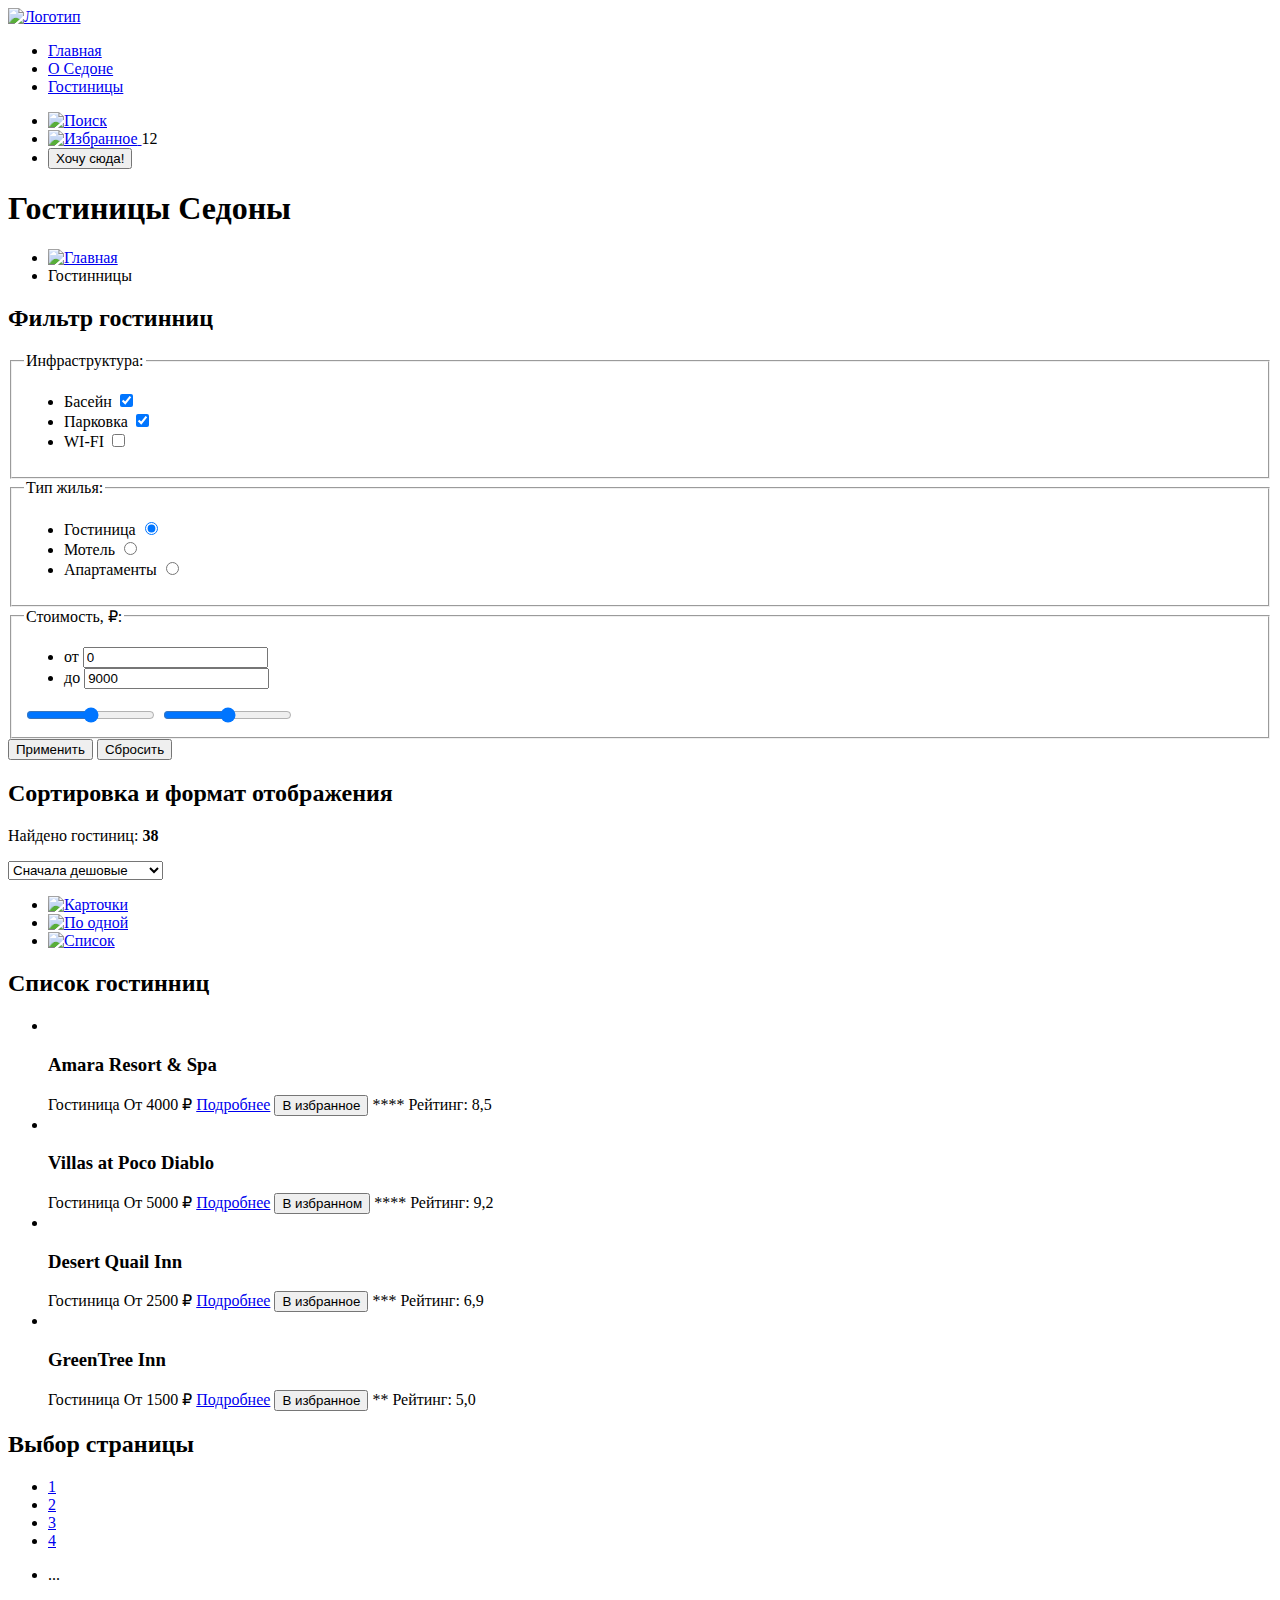
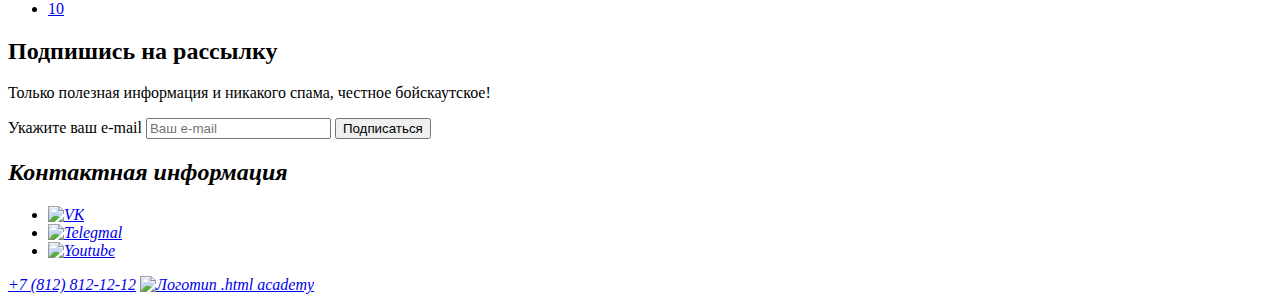
==== catalog.html @ 7e826538 "rr" ====
<!DOCTYPE html>
<html lang="ru">
  <head>
    <meta charset="utf-8">
    <title>Седона</title>
  </head>
  <body>

  <header class="page-header">
    <nav class="navigation">
      <a class="logo-link" href="index.html">
        <img class="logo-img" src="" alt="Логотип">
      </a>
      <ul class="navogation-list">
        <li class="navigation-item">
          <a class="navigation-link" href="index.html">Главная</a>
        </li>
        <li class="navigation-item">
          <a class="navigation-link" href="about.html">О Седоне</a>
        </li>
        <li class="navigation-item">
          <a class="navigation-link general-link" href="catalog.html">Гостиницы</a>
        </li>
      </ul>
      <ul class="navogation-list navigation-activity">
        <li class="navigation-item">
          <a class="navigation-link"href="#">
            <img class="search-img" src="#" alt="Поиск">
          </a>
        </li>
        <li class="navigation-item">
          <a class="navigation-link" href="favorite.html">
            <img class="favorite-img" src="#" alt="Избранное">
          </a>
          <span class="favorite-count">12</span>
        </li>
        <li class="navigation-item">
          <button class="button button-normal" type="button">Хочу сюда!</button>
        </li>
      </ul>
    </nav>
  </header>

  <main class="main-catalog">
    <header class="catalog-header">
      <h1>Гостиницы Седоны</h1>
      <ul class="breadcrumbs">
        <li class="breadcrumbs-item">
          <a class="breadcrumbs-link" href="index.html"><img class="breadcrumbs-general-img" src="#" alt="Главная"></a>
        </li>
        <li class="breadcrumbs-item">
          <a class="benefits-link">Гостинницы</a>
        </li>
      </ul>
      <section class="filter">
        <h2 class="visually-hidden">Фильтр гостинниц</h2>
        <form class="filter-form" action="https://echo.htmlacademy.ru/" method="get">
          <fieldset class="filter-group">
            <legend class="filter-title">Инфраструктура:</legend>
            <ul class="filter-list">
              <li class="filter-item">
                <label class="control" for="swimmingPool">Басейн</label>
                <input class="control-input" type="checkbox" name="swimmingPool" id="swimmingPool" checked>
              </li>
              <li class="filter-item">
                <label class="control" for="park">Парковка</label>
                <input class="control-input" type="checkbox" name="park" id="park" checked>
              </li>
              <li class="filter-item">
                <label class="control" for="wifi">WI-FI</label>
                <input class="control-input" type="checkbox" name="wifi" id="wifi">
              </li>
            </ul>
          </fieldset>

          <fieldset class="filter-group">
            <legend class="filter-title">Тип жилья:</legend>
            <ul class="filter-list">
              <li class="filter-item">
                <label class="control" for="hotel">Гостиница</label>
                <input class="control-input" type="radio" name="house-type" id="hotel" value="hotel" checked>
              </li>
              <li class="filter-item">
                <label class="control" for="motel">Мотель</label>
                <input class="control-input" type="radio" name="house-type" value="motel" id="motel">
              </li>
              <li class="filter-item">
                <label class="control" for="apartments">Апартаменты</label>
                <input class="control-input" type="radio" name="house-type" value="apartments" id="apartments">
              </li>
            </ul>
          </fieldset>
          <fieldset class="filter-group">
            <legend class="filter-title">Стоимость, ₽:</legend>
            <ul class="filter-list">
              <li class="filter-item">
                <label class="control" for="priceFrom">от</label>
                <input class="control-input" type="number" name="priceFrom" id="priceFrom" value="0">
              </li>
              <li class="filter-item">
                <label class="control" for="priceFrom">до</label>
                <input class="control-input" type="number" name="priceTo" id="priceFrom" value="9000">
              </li>
            </ul>
            <input type="range" name="range-price-from" id="range-price-from" min="0" max="9000" step="100">
            <input type="range" name="range-price-to" id="range-price-to"  min="0" max="9000" step="100">
          </fieldset>
          <button class="button button-primary" type="submit">Применить</button>
          <button class="button button-clean" type="reset">Сбросить</button>
        </form>
      </section>
    </header>
    <section class="view">
      <h2 class="visually-hidden">Сортировка и формат отображения</h2>
      <p class="view-title">Найдено гостиниц: <b>38</b></p>
      <select class="select-control" aria-label="Сортировка">
        <option value="popular">Сначала дешовые</option>
        <option value="cheap">Сначала популярные</option>
        <option value="expensive">Сначала дорогие</option>
      </select>
      <ul class="view-list">
        <li class="view-item">
          <a class="view-link" href="#">
            <img class="view-img" src="#" alt="Карточки">
          </a>
        </li>
        <li class="view-item">
          <a class="view-link" href="#">
            <img class="view-img" src="#" alt="По одной">
          </a>
        </li>
        <li class="view-item">
          <a class="view-link" href="#">
            <img class="view-img" src="#" alt="Список">
          </a>
        </li>
      </ul>
    </section>
    <section class="products">
      <h2 class="visually-hidden">Список гостинниц</h2>
      <ul class="products-list">
        <li class="products-item">
          <div class="products-card">
            <img class="products-img" src="#" alt="">
            <h3 class="products-name">Amara Resort & Spa</h3>
            <span class="products-type">Гостиница</span>
            <span class="products-price">От 4000 ₽</span>
            <a class="button button-normal" href="#">Подробнее</a>
            <button class="button button-secondary" type="button">В избранное</button>
            <span class="product-graide">****</span>
            <span class="product-rating">Рейтинг: 8,5</span>
          </div>
        </li>
        <li class="products-item">
          <div class="products-card">
            <img class="products-img" src="#" alt="">
            <h3 class="products-name">Villas at Poco Diablo</h3>
            <span class="products-type">Гостиница</span>
            <span class="products-price">От 5000 ₽</span>
            <a class="button button-normal" href="#">Подробнее</a>
            <button class="button button-primary" type="button">В избранном</button>
            <span class="product-graide">****</span>
            <span class="product-rating">Рейтинг: 9,2</span>
          </div>
        </li>
        <li class="products-item">
          <div class="products-card">
            <img class="products-img" src="#" alt="">
            <h3 class="products-name">Desert Quail Inn</h3>
            <span class="products-type">Гостиница</span>
            <span class="products-price">От 2500 ₽</span>
            <a class="button button-normal" href="#">Подробнее</a>
            <button class="button button-secondary" type="button">В избранное</button>
            <span class="product-graide">***</span>
            <span class="product-rating">Рейтинг: 6,9</span>
          </div>
        </li>
        <li class="products-item">
          <div class="products-card">
            <img class="products-img" src="#" alt="">
            <h3 class="products-name">GreenTree Inn</h3>
            <span class="products-type">Гостиница</span>
            <span class="products-price">От 1500 ₽</span>
            <a class="button button-normal" href="#">Подробнее</a>
            <button class="button button-secondary" type="button">В избранное</button>
            <span class="product-graide">**</span>
            <span class="product-rating">Рейтинг: 5,0</span>
          </div>
        </li>
      </ul>
    </section>
    <section class="pagination">
      <h2 class="visually-hidden">Выбор страницы</h2>
      <ul class="pagination-list">
        <li class="pagination-item pagination-current">
          <a class="pagination-link" href="#">1</a>
        </li>
        <li class="pagination-item">
          <a class="pagination-link" href="#">2</a>
        </li>
        <li class="pagination-item">
          <a class="pagination-link" href="#">3</a>
        </li>
        <li class="pagination-item">
          <a class="pagination-link" href="#">4</a>
        </li>
        <li class="pagination-item pagination-more">
          <p class="pagination-more-text">...</p>
        </li>
        <li class="pagination-item">
          <a class="pagination-link" href="#">10</a>
        </li>
      </ul>
    </section>
  </main>

  <footer class="page-footer catalog-footer">
    <section class="subscription">
      <h2 class="subscription-title">Подпишись на рассылку</h2>
      <p class="subscription-subtitle">Только полезная информация и никакого спама, честное бойскаутское!</p>
      <form class="subscription-form" action="https://echo.htmlacademy.ru/" method="get">
        <label for="email">Укажите ваш e-mail</label>
        <input type="email" name="email" id="email" placeholder="Ваш e-mail">
        <button class="button button-secondary" type="submit">Подписаться</button>
      </form>
    </section>
    <address class="company-address">
      <h2 class="visually-hidden">Контактная информация</h2>
      <ul class="social-list">
        <li class="social-item">
          <a class="social-link" href="https://vk.com/htmlacademy">
            <img class="social-img" src="#" alt="VK">
          </a>
        </li>
        <li class="social-item">
          <a class="social-link" href="https://t.me/htmlacademy">
            <img class="social-img" src="#" alt="Telegmal">
          </a>
        </li>
        <li class="social-item">
          <a class="social-link" href="https://www.youtube.com/user/htmlacademyru">
            <img class="social-img" src="#" alt="Youtube">
          </a>
        </li>
      </ul>
      <a class="phone" href="tel:+78128121212">+7 (812) 812-12-12</a>
      <a class="htmlacademy-link" href="https://htmlacademy.ru/">
        <img class="htmlacademy-img" src="#" alt="Логотип .html academy">
      </a>
    </address>
  </footer>

  </body>
</html>
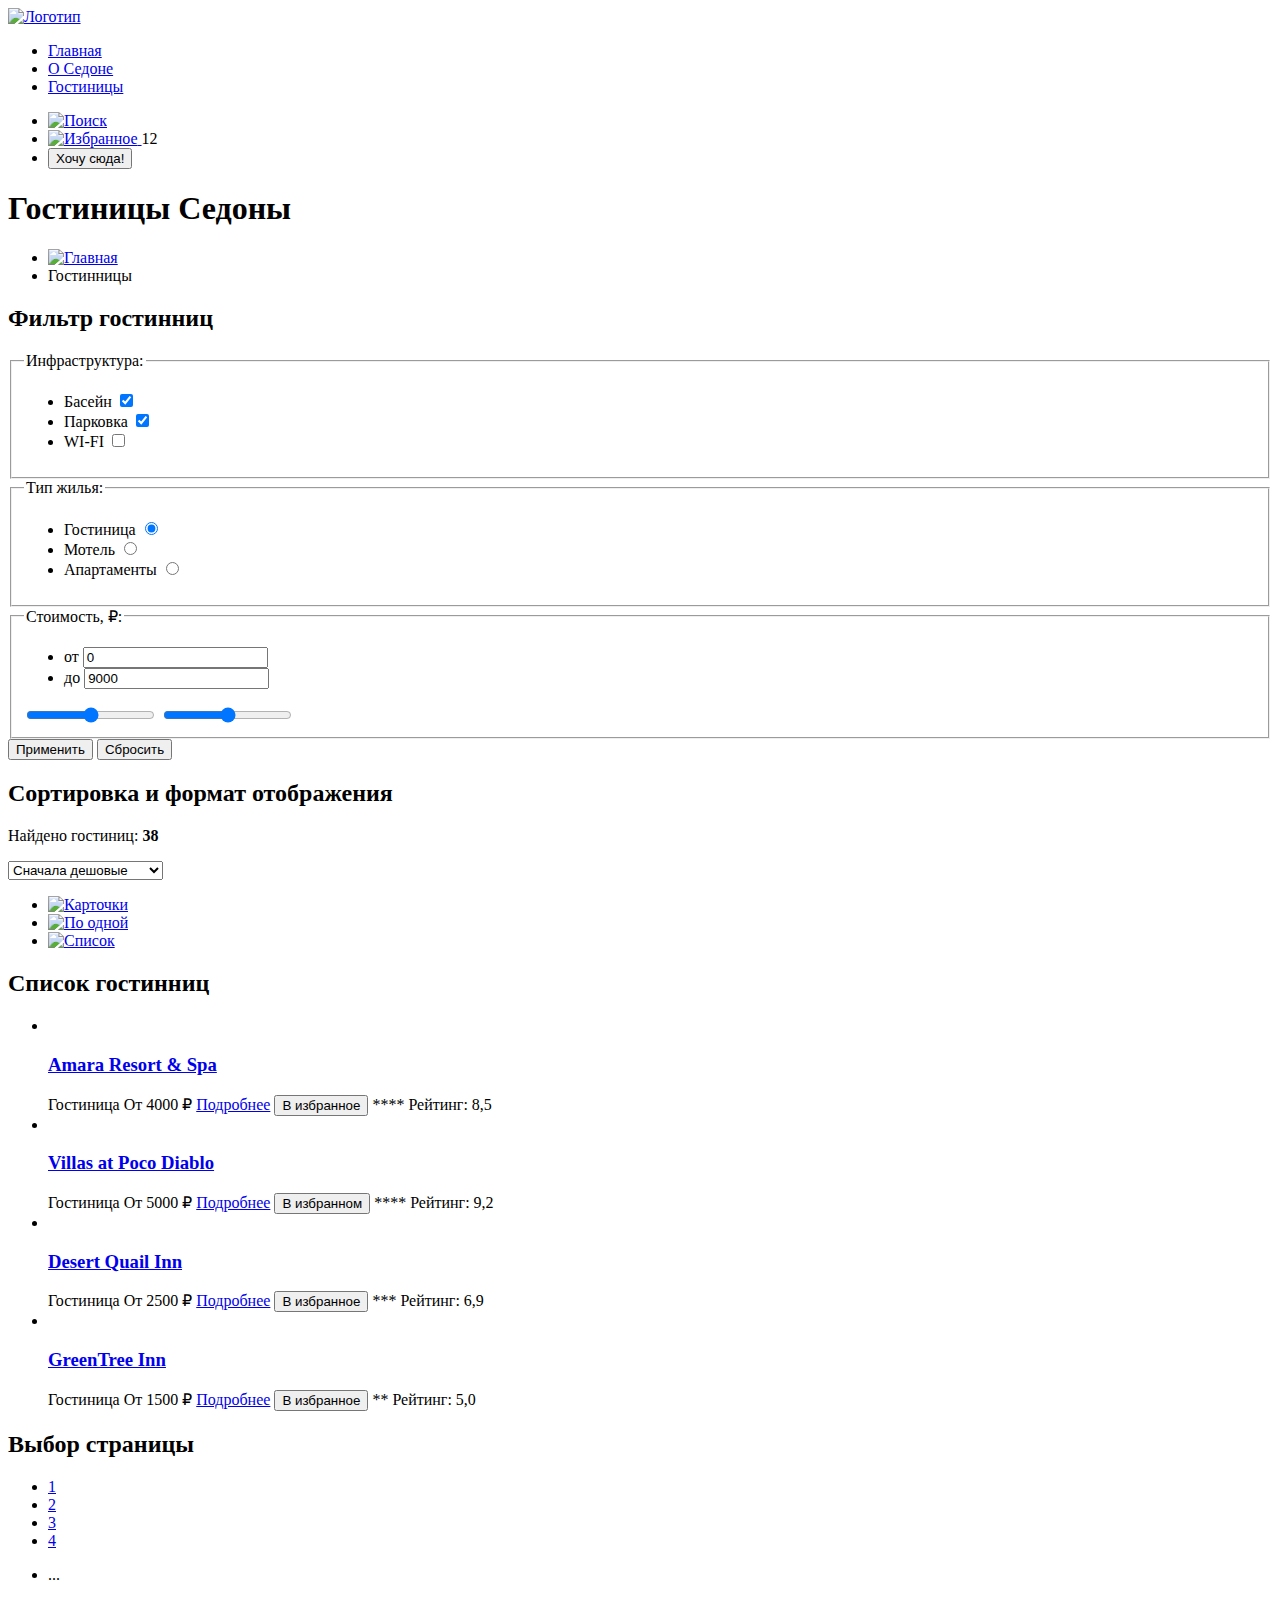
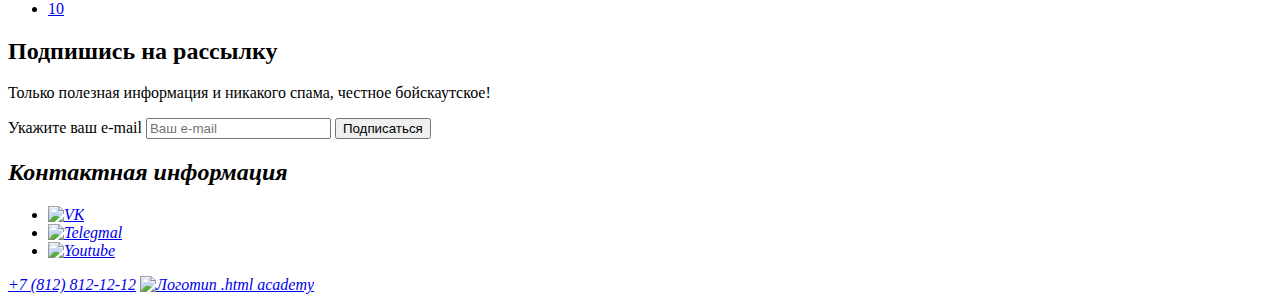
==== commit 9862f903: "1" ====
--- a/catalog.html
+++ b/catalog.html
@@ -119,7 +119,7 @@
         <option value="expensive">Сначала дорогие</option>
       </select>
       <ul class="view-list">
-        <li class="view-item">
+        <li class="view-item view-item-current">
           <a class="view-link" href="#">
             <img class="view-img" src="#" alt="Карточки">
           </a>
@@ -141,8 +141,12 @@
       <ul class="products-list">
         <li class="products-item">
           <div class="products-card">
-            <img class="products-img" src="#" alt="">
-            <h3 class="products-name">Amara Resort & Spa</h3>
+            <a class="product-link" href="#">
+              <img class="products-img" src="#" alt="">
+            </a>
+            <a class="product-link" href="#">
+              <h3 class="products-name">Amara Resort & Spa</h3>
+            </a>
             <span class="products-type">Гостиница</span>
             <span class="products-price">От 4000 ₽</span>
             <a class="button button-normal" href="#">Подробнее</a>
@@ -153,8 +157,12 @@
         </li>
         <li class="products-item">
           <div class="products-card">
-            <img class="products-img" src="#" alt="">
-            <h3 class="products-name">Villas at Poco Diablo</h3>
+            <a class="product-link" href="#">
+              <img  class="products-img" src="#" alt="">
+            </a>
+            <a class="product-link" href="#">
+              <h3 class="products-name">Villas at Poco Diablo</h3>
+            </a>
             <span class="products-type">Гостиница</span>
             <span class="products-price">От 5000 ₽</span>
             <a class="button button-normal" href="#">Подробнее</a>
@@ -165,8 +173,12 @@
         </li>
         <li class="products-item">
           <div class="products-card">
-            <img class="products-img" src="#" alt="">
-            <h3 class="products-name">Desert Quail Inn</h3>
+            <a class="product-link" href="#">
+              <img class="products-img" src="#" alt="">
+            </a>
+            <a class="product-link" href="#">
+              <h3 class="products-name">Desert Quail Inn</h3>
+            </a>
             <span class="products-type">Гостиница</span>
             <span class="products-price">От 2500 ₽</span>
             <a class="button button-normal" href="#">Подробнее</a>
@@ -177,8 +189,12 @@
         </li>
         <li class="products-item">
           <div class="products-card">
-            <img class="products-img" src="#" alt="">
-            <h3 class="products-name">GreenTree Inn</h3>
+            <a class="product-link" href="#">
+              <img class="products-img" src="#" alt="">
+            </a>
+            <a class="product-link" href="#">
+              <h3 class="products-name">GreenTree Inn</h3>
+            </a>
             <span class="products-type">Гостиница</span>
             <span class="products-price">От 1500 ₽</span>
             <a class="button button-normal" href="#">Подробнее</a>
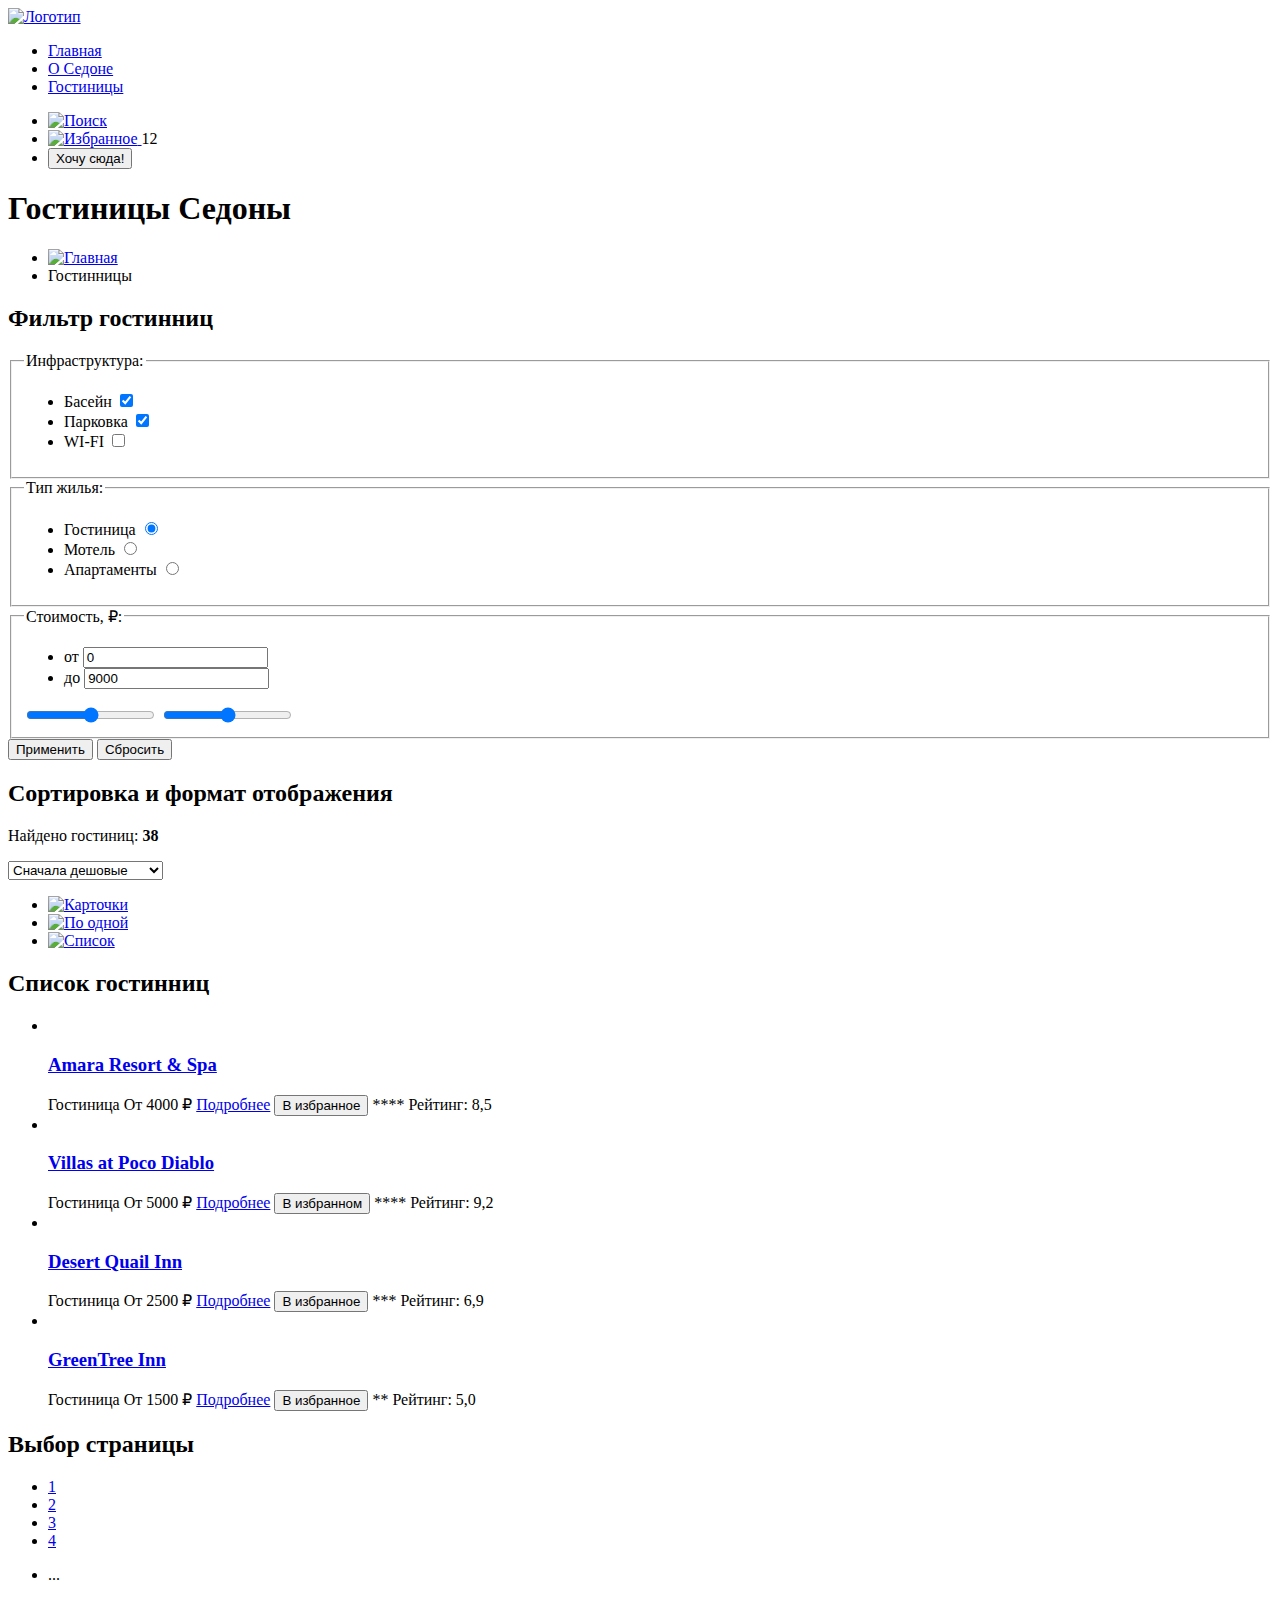
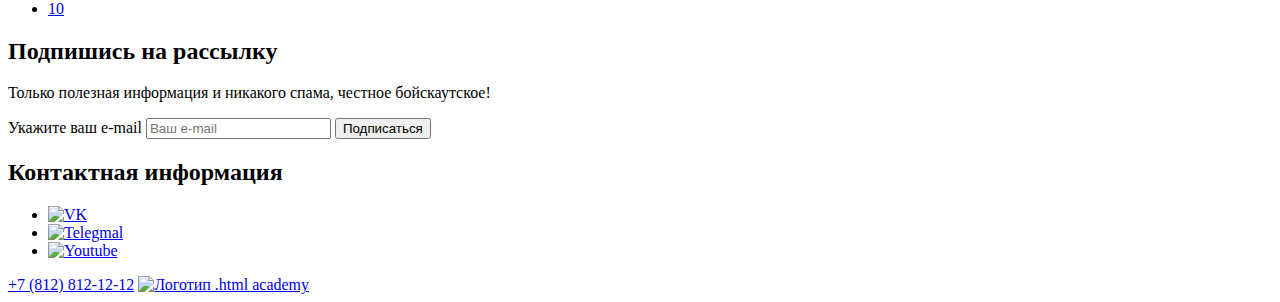
==== commit 993713f9: "r" ====
--- a/catalog.html
+++ b/catalog.html
@@ -42,7 +42,7 @@
   </header>
 
   <main class="main-catalog">
-    <header class="catalog-header">
+    <section class="catalog">
       <h1>Гостиницы Седоны</h1>
       <ul class="breadcrumbs">
         <li class="breadcrumbs-item">
@@ -52,7 +52,7 @@
           <a class="benefits-link">Гостинницы</a>
         </li>
       </ul>
-      <section class="filter">
+      <div class="filter">
         <h2 class="visually-hidden">Фильтр гостинниц</h2>
         <form class="filter-form" action="https://echo.htmlacademy.ru/" method="get">
           <fieldset class="filter-group">
@@ -72,7 +72,6 @@
               </li>
             </ul>
           </fieldset>
-
           <fieldset class="filter-group">
             <legend class="filter-title">Тип жилья:</legend>
             <ul class="filter-list">
@@ -108,125 +107,125 @@
           <button class="button button-primary" type="submit">Применить</button>
           <button class="button button-clean" type="reset">Сбросить</button>
         </form>
-      </section>
-    </header>
-    <section class="view">
-      <h2 class="visually-hidden">Сортировка и формат отображения</h2>
-      <p class="view-title">Найдено гостиниц: <b>38</b></p>
-      <select class="select-control" aria-label="Сортировка">
-        <option value="popular">Сначала дешовые</option>
-        <option value="cheap">Сначала популярные</option>
-        <option value="expensive">Сначала дорогие</option>
-      </select>
-      <ul class="view-list">
-        <li class="view-item view-item-current">
-          <a class="view-link" href="#">
-            <img class="view-img" src="#" alt="Карточки">
-          </a>
-        </li>
-        <li class="view-item">
-          <a class="view-link" href="#">
-            <img class="view-img" src="#" alt="По одной">
-          </a>
-        </li>
-        <li class="view-item">
-          <a class="view-link" href="#">
-            <img class="view-img" src="#" alt="Список">
-          </a>
-        </li>
-      </ul>
-    </section>
-    <section class="products">
-      <h2 class="visually-hidden">Список гостинниц</h2>
-      <ul class="products-list">
-        <li class="products-item">
-          <div class="products-card">
-            <a class="product-link" href="#">
-              <img class="products-img" src="#" alt="">
+      </div>
+      <div class="view">
+        <h2 class="visually-hidden">Сортировка и формат отображения</h2>
+        <p class="view-title">Найдено гостиниц: <b>38</b></p>
+        <select class="select-control" aria-label="Сортировка">
+          <option value="popular">Сначала дешовые</option>
+          <option value="cheap">Сначала популярные</option>
+          <option value="expensive">Сначала дорогие</option>
+        </select>
+        <ul class="view-list">
+          <li class="view-item view-item-current">
+            <a class="view-link" href="#">
+              <img class="view-img" src="#" alt="Карточки">
             </a>
-            <a class="product-link" href="#">
-              <h3 class="products-name">Amara Resort & Spa</h3>
+          </li>
+          <li class="view-item">
+            <a class="view-link" href="#">
+              <img class="view-img" src="#" alt="По одной">
             </a>
-            <span class="products-type">Гостиница</span>
-            <span class="products-price">От 4000 ₽</span>
-            <a class="button button-normal" href="#">Подробнее</a>
-            <button class="button button-secondary" type="button">В избранное</button>
-            <span class="product-graide">****</span>
-            <span class="product-rating">Рейтинг: 8,5</span>
-          </div>
-        </li>
-        <li class="products-item">
-          <div class="products-card">
-            <a class="product-link" href="#">
-              <img  class="products-img" src="#" alt="">
+          </li>
+          <li class="view-item">
+            <a class="view-link" href="#">
+              <img class="view-img" src="#" alt="Список">
             </a>
-            <a class="product-link" href="#">
-              <h3 class="products-name">Villas at Poco Diablo</h3>
-            </a>
-            <span class="products-type">Гостиница</span>
-            <span class="products-price">От 5000 ₽</span>
-            <a class="button button-normal" href="#">Подробнее</a>
-            <button class="button button-primary" type="button">В избранном</button>
-            <span class="product-graide">****</span>
-            <span class="product-rating">Рейтинг: 9,2</span>
-          </div>
-        </li>
-        <li class="products-item">
-          <div class="products-card">
-            <a class="product-link" href="#">
-              <img class="products-img" src="#" alt="">
-            </a>
-            <a class="product-link" href="#">
-              <h3 class="products-name">Desert Quail Inn</h3>
-            </a>
-            <span class="products-type">Гостиница</span>
-            <span class="products-price">От 2500 ₽</span>
-            <a class="button button-normal" href="#">Подробнее</a>
-            <button class="button button-secondary" type="button">В избранное</button>
-            <span class="product-graide">***</span>
-            <span class="product-rating">Рейтинг: 6,9</span>
-          </div>
-        </li>
-        <li class="products-item">
-          <div class="products-card">
-            <a class="product-link" href="#">
-              <img class="products-img" src="#" alt="">
-            </a>
-            <a class="product-link" href="#">
-              <h3 class="products-name">GreenTree Inn</h3>
-            </a>
-            <span class="products-type">Гостиница</span>
-            <span class="products-price">От 1500 ₽</span>
-            <a class="button button-normal" href="#">Подробнее</a>
-            <button class="button button-secondary" type="button">В избранное</button>
-            <span class="product-graide">**</span>
-            <span class="product-rating">Рейтинг: 5,0</span>
-          </div>
-        </li>
-      </ul>
-    </section>
-    <section class="pagination">
-      <h2 class="visually-hidden">Выбор страницы</h2>
-      <ul class="pagination-list">
-        <li class="pagination-item pagination-current">
-          <a class="pagination-link" href="#">1</a>
-        </li>
-        <li class="pagination-item">
-          <a class="pagination-link" href="#">2</a>
-        </li>
-        <li class="pagination-item">
-          <a class="pagination-link" href="#">3</a>
-        </li>
-        <li class="pagination-item">
-          <a class="pagination-link" href="#">4</a>
-        </li>
-        <li class="pagination-item pagination-more">
-          <p class="pagination-more-text">...</p>
-        </li>
-        <li class="pagination-item">
-          <a class="pagination-link" href="#">10</a>
-        </li>
-      </ul>
+          </li>
+        </ul>
+      </div>
+      <div class="products">
+        <h2 class="visually-hidden">Список гостинниц</h2>
+        <ul class="products-list">
+          <li class="products-item">
+            <div class="products-card">
+              <a class="product-link" href="#">
+                <img class="products-img" src="#" alt="">
+              </a>
+              <a class="product-link" href="#">
+                <h3 class="products-name">Amara Resort & Spa</h3>
+              </a>
+              <span class="products-type">Гостиница</span>
+              <span class="products-price">От 4000 ₽</span>
+              <a class="button button-normal" href="#">Подробнее</a>
+              <button class="button button-secondary" type="button">В избранное</button>
+              <span class="product-graide">****</span>
+              <span class="product-rating">Рейтинг: 8,5</span>
+            </div>
+          </li>
+          <li class="products-item">
+            <div class="products-card">
+              <a class="product-link" href="#">
+                <img  class="products-img" src="#" alt="">
+              </a>
+              <a class="product-link" href="#">
+                <h3 class="products-name">Villas at Poco Diablo</h3>
+              </a>
+              <span class="products-type">Гостиница</span>
+              <span class="products-price">От 5000 ₽</span>
+              <a class="button button-normal" href="#">Подробнее</a>
+              <button class="button button-primary" type="button">В избранном</button>
+              <span class="product-graide">****</span>
+              <span class="product-rating">Рейтинг: 9,2</span>
+            </div>
+          </li>
+          <li class="products-item">
+            <div class="products-card">
+              <a class="product-link" href="#">
+                <img class="products-img" src="#" alt="">
+              </a>
+              <a class="product-link" href="#">
+                <h3 class="products-name">Desert Quail Inn</h3>
+              </a>
+              <span class="products-type">Гостиница</span>
+              <span class="products-price">От 2500 ₽</span>
+              <a class="button button-normal" href="#">Подробнее</a>
+              <button class="button button-secondary" type="button">В избранное</button>
+              <span class="product-graide">***</span>
+              <span class="product-rating">Рейтинг: 6,9</span>
+            </div>
+          </li>
+          <li class="products-item">
+            <div class="products-card">
+              <a class="product-link" href="#">
+                <img class="products-img" src="#" alt="">
+              </a>
+              <a class="product-link" href="#">
+                <h3 class="products-name">GreenTree Inn</h3>
+              </a>
+              <span class="products-type">Гостиница</span>
+              <span class="products-price">От 1500 ₽</span>
+              <a class="button button-normal" href="#">Подробнее</a>
+              <button class="button button-secondary" type="button">В избранное</button>
+              <span class="product-graide">**</span>
+              <span class="product-rating">Рейтинг: 5,0</span>
+            </div>
+          </li>
+        </ul>
+      </div>
+      <div class="pagination">
+        <h2 class="visually-hidden">Выбор страницы</h2>
+        <ul class="pagination-list">
+          <li class="pagination-item pagination-current">
+            <a class="pagination-link" href="#">1</a>
+          </li>
+          <li class="pagination-item">
+            <a class="pagination-link" href="#">2</a>
+          </li>
+          <li class="pagination-item">
+            <a class="pagination-link" href="#">3</a>
+          </li>
+          <li class="pagination-item">
+            <a class="pagination-link" href="#">4</a>
+          </li>
+          <li class="pagination-item pagination-more">
+            <p class="pagination-more-text">...</p>
+          </li>
+          <li class="pagination-item">
+            <a class="pagination-link" href="#">10</a>
+          </li>
+        </ul>
+      </div>
     </section>
   </main>
 
@@ -240,30 +239,30 @@
         <button class="button button-secondary" type="submit">Подписаться</button>
       </form>
     </section>
-    <address class="company-address">
+    <section class="contact-information">
       <h2 class="visually-hidden">Контактная информация</h2>
       <ul class="social-list">
         <li class="social-item">
-          <a class="social-link" href="https://vk.com/htmlacademy">
+          <a class="social-link" href="https://vk.com/htmlacademy" target="_blank" rel="noopener noreferrer">
             <img class="social-img" src="#" alt="VK">
           </a>
         </li>
         <li class="social-item">
-          <a class="social-link" href="https://t.me/htmlacademy">
+          <a class="social-link" href="https://t.me/htmlacademy" target="_blank" rel="noopener noreferrer">
             <img class="social-img" src="#" alt="Telegmal">
           </a>
         </li>
         <li class="social-item">
-          <a class="social-link" href="https://www.youtube.com/user/htmlacademyru">
+          <a class="social-link" href="https://www.youtube.com/user/htmlacademyru" target="_blank" rel="noopener noreferrer">
             <img class="social-img" src="#" alt="Youtube">
           </a>
         </li>
       </ul>
       <a class="phone" href="tel:+78128121212">+7 (812) 812-12-12</a>
-      <a class="htmlacademy-link" href="https://htmlacademy.ru/">
+      <a class="htmlacademy-link" href="https://htmlacademy.ru/" target="_blank" rel="noopener noreferrer">
         <img class="htmlacademy-img" src="#" alt="Логотип .html academy">
       </a>
-    </address>
+    </section>
   </footer>
 
   </body>
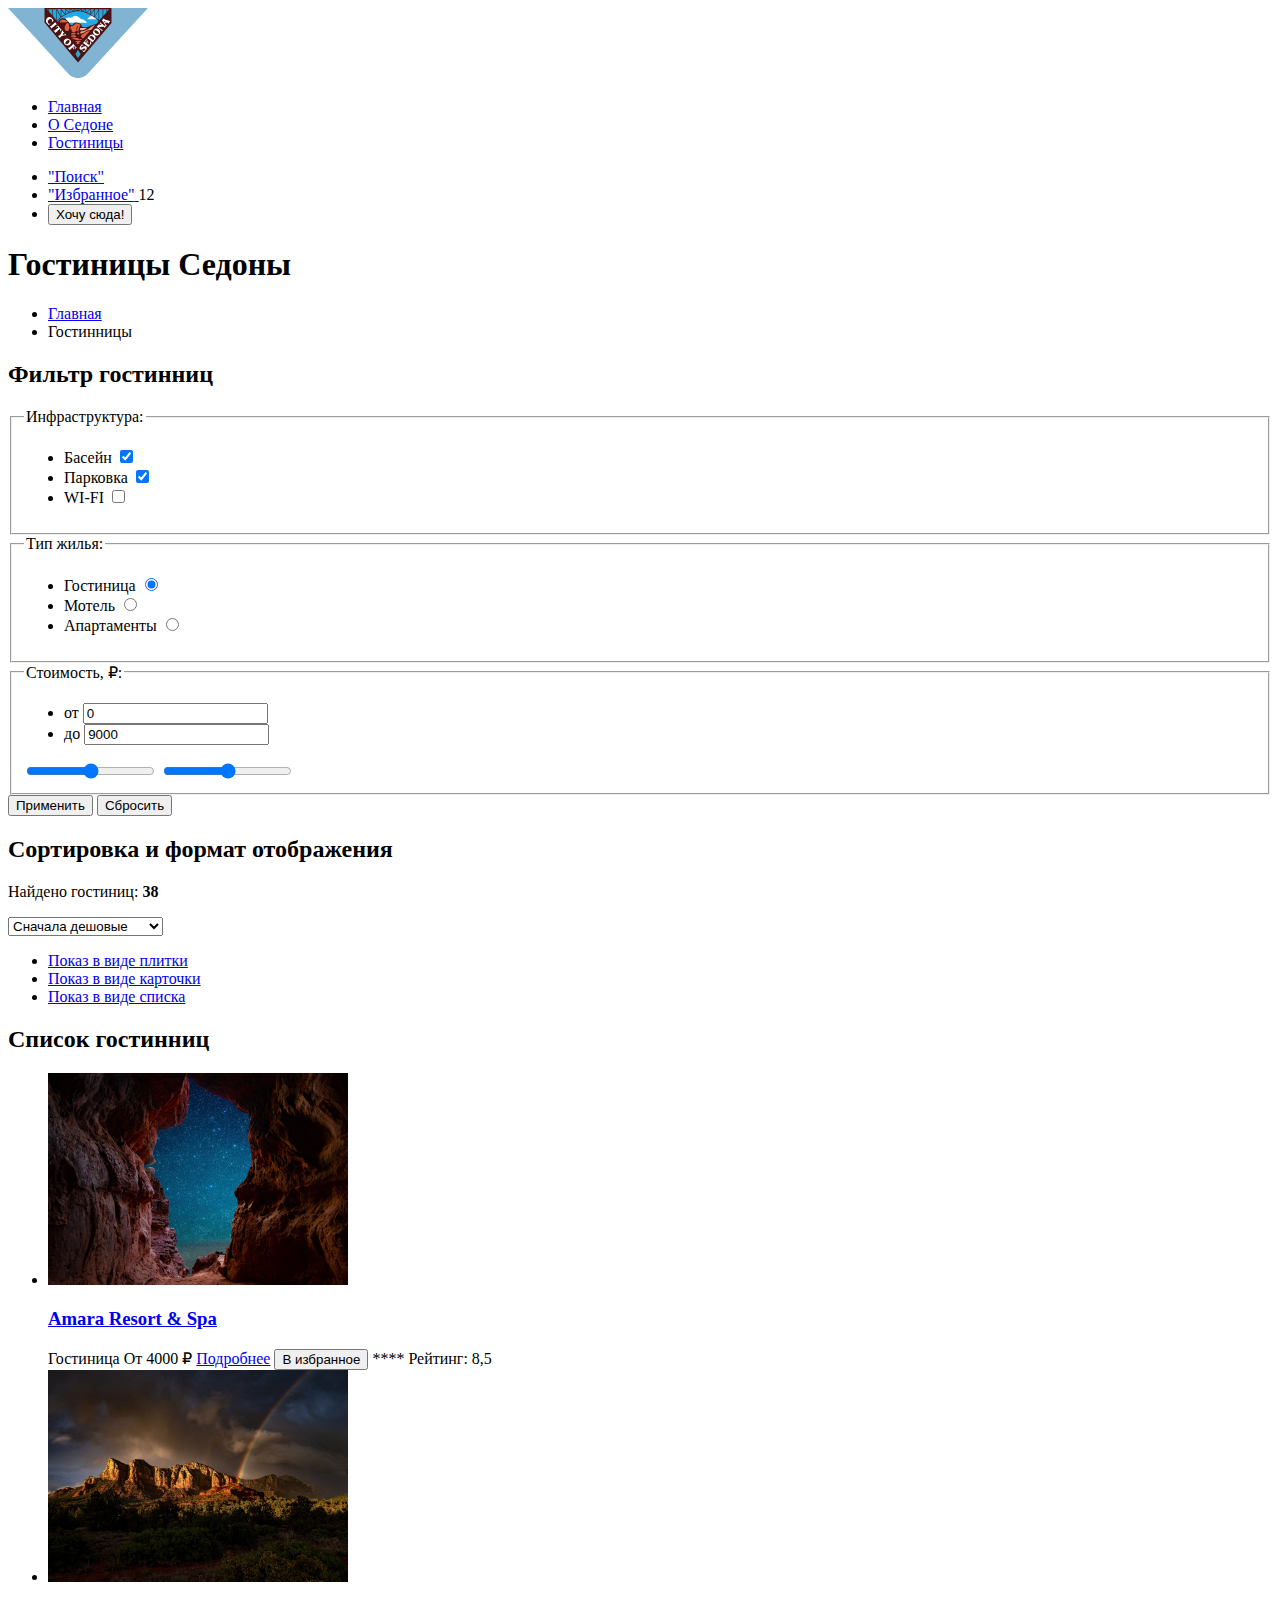
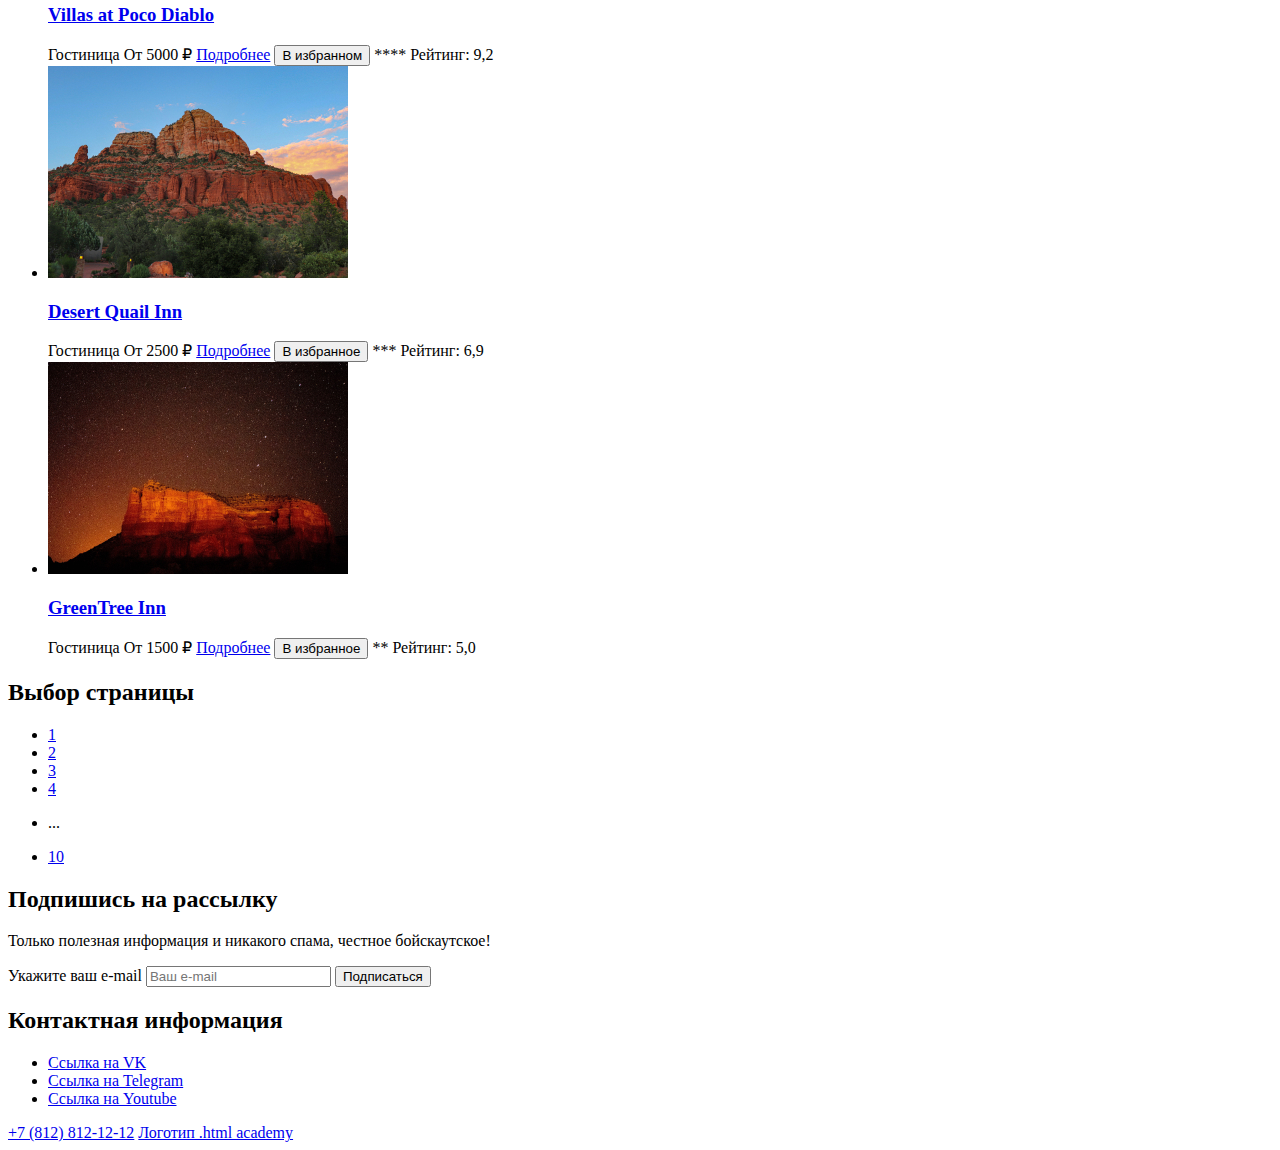
==== commit 3e60699f: "update" ====
--- a/catalog.html
+++ b/catalog.html
@@ -9,7 +9,7 @@
   <header class="page-header">
     <nav class="navigation">
       <a class="logo-link" href="index.html">
-        <img class="logo-img" src="" alt="Логотип">
+        <img class="logo-img" src="images/logo/logo.svg" width="140" height="70" alt="Логотип">
       </a>
       <ul class="navogation-list">
         <li class="navigation-item">
@@ -25,12 +25,12 @@
       <ul class="navogation-list navigation-activity">
         <li class="navigation-item">
           <a class="navigation-link"href="#">
-            <img class="search-img" src="#" alt="Поиск">
+           <span class="visually-hidden">"Поиск"</span>
           </a>
         </li>
         <li class="navigation-item">
           <a class="navigation-link" href="favorite.html">
-            <img class="favorite-img" src="#" alt="Избранное">
+            <span class="visually-hidden">"Избранное"</span>
           </a>
           <span class="favorite-count">12</span>
         </li>
@@ -46,7 +46,7 @@
       <h1>Гостиницы Седоны</h1>
       <ul class="breadcrumbs">
         <li class="breadcrumbs-item">
-          <a class="breadcrumbs-link" href="index.html"><img class="breadcrumbs-general-img" src="#" alt="Главная"></a>
+          <a class="breadcrumbs-link" href="index.html"><span class="visually-hidden">Главная</span></a>
         </li>
         <li class="breadcrumbs-item">
           <a class="benefits-link">Гостинницы</a>
@@ -119,17 +119,17 @@
         <ul class="view-list">
           <li class="view-item view-item-current">
             <a class="view-link" href="#">
-              <img class="view-img" src="#" alt="Карточки">
+              <span class="visually-hidden">Показ в виде плитки</span>
             </a>
           </li>
           <li class="view-item">
             <a class="view-link" href="#">
-              <img class="view-img" src="#" alt="По одной">
+              <span class="visually-hidden">Показ в виде карточки</span>
             </a>
           </li>
           <li class="view-item">
             <a class="view-link" href="#">
-              <img class="view-img" src="#" alt="Список">
+              <span class="visually-hidden">Показ в виде списка</span>
             </a>
           </li>
         </ul>
@@ -140,7 +140,7 @@
           <li class="products-item">
             <div class="products-card">
               <a class="product-link" href="#">
-                <img class="products-img" src="#" alt="">
+                <img class="products-img" src="images/content/hotels/hotel-1.jpg" width="300" height="212" alt="">
               </a>
               <a class="product-link" href="#">
                 <h3 class="products-name">Amara Resort & Spa</h3>
@@ -156,7 +156,7 @@
           <li class="products-item">
             <div class="products-card">
               <a class="product-link" href="#">
-                <img  class="products-img" src="#" alt="">
+                <img  class="products-img" src="images/content/hotels/hotel-2.jpg" width="300" height="212" alt="">
               </a>
               <a class="product-link" href="#">
                 <h3 class="products-name">Villas at Poco Diablo</h3>
@@ -172,7 +172,7 @@
           <li class="products-item">
             <div class="products-card">
               <a class="product-link" href="#">
-                <img class="products-img" src="#" alt="">
+                <img class="products-img" src="images/content/hotels/hotel-3.jpg" width="300" height="212" alt="">
               </a>
               <a class="product-link" href="#">
                 <h3 class="products-name">Desert Quail Inn</h3>
@@ -188,7 +188,7 @@
           <li class="products-item">
             <div class="products-card">
               <a class="product-link" href="#">
-                <img class="products-img" src="#" alt="">
+                <img class="products-img" src="images/content/hotels/hotel-4.jpg" width="300" height="212" alt="">
               </a>
               <a class="product-link" href="#">
                 <h3 class="products-name">GreenTree Inn</h3>
@@ -234,7 +234,7 @@
       <h2 class="subscription-title">Подпишись на рассылку</h2>
       <p class="subscription-subtitle">Только полезная информация и никакого спама, честное бойскаутское!</p>
       <form class="subscription-form" action="https://echo.htmlacademy.ru/" method="get">
-        <label for="email">Укажите ваш e-mail</label>
+        <label class="visually-hidden" for="email">Укажите ваш e-mail</label>
         <input type="email" name="email" id="email" placeholder="Ваш e-mail">
         <button class="button button-secondary" type="submit">Подписаться</button>
       </form>
@@ -244,23 +244,23 @@
       <ul class="social-list">
         <li class="social-item">
           <a class="social-link" href="https://vk.com/htmlacademy" target="_blank" rel="noopener noreferrer">
-            <img class="social-img" src="#" alt="VK">
+            <span class="visually-hidden">Ссылка на VK</span>
           </a>
         </li>
         <li class="social-item">
           <a class="social-link" href="https://t.me/htmlacademy" target="_blank" rel="noopener noreferrer">
-            <img class="social-img" src="#" alt="Telegmal">
+            <span class="visually-hidden">Ссылка на Telegram</span>
           </a>
         </li>
         <li class="social-item">
           <a class="social-link" href="https://www.youtube.com/user/htmlacademyru" target="_blank" rel="noopener noreferrer">
-            <img class="social-img" src="#" alt="Youtube">
+            <span class="visually-hidden">Ссылка на Youtube</span>
           </a>
         </li>
       </ul>
       <a class="phone" href="tel:+78128121212">+7 (812) 812-12-12</a>
       <a class="htmlacademy-link" href="https://htmlacademy.ru/" target="_blank" rel="noopener noreferrer">
-        <img class="htmlacademy-img" src="#" alt="Логотип .html academy">
+         <span class="visually-hidden">Логотип .html academy</span>
       </a>
     </section>
   </footer>
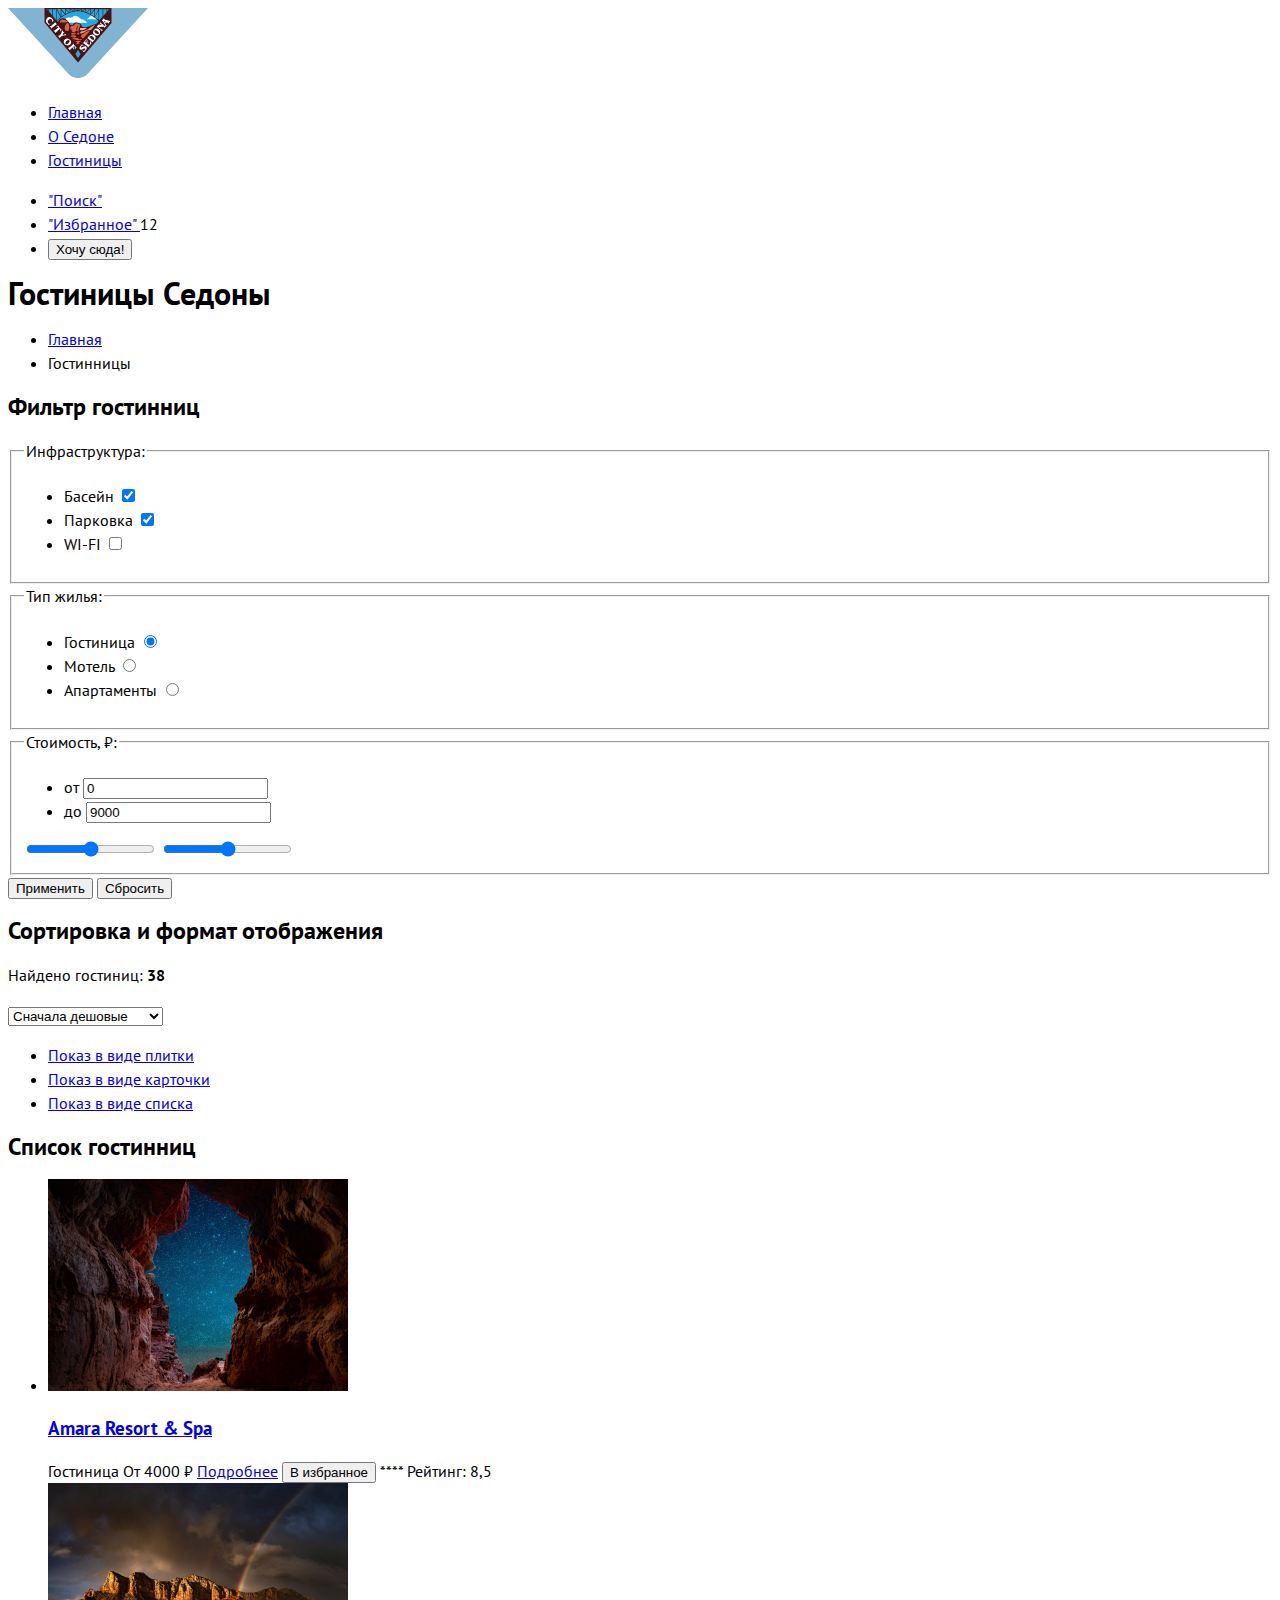
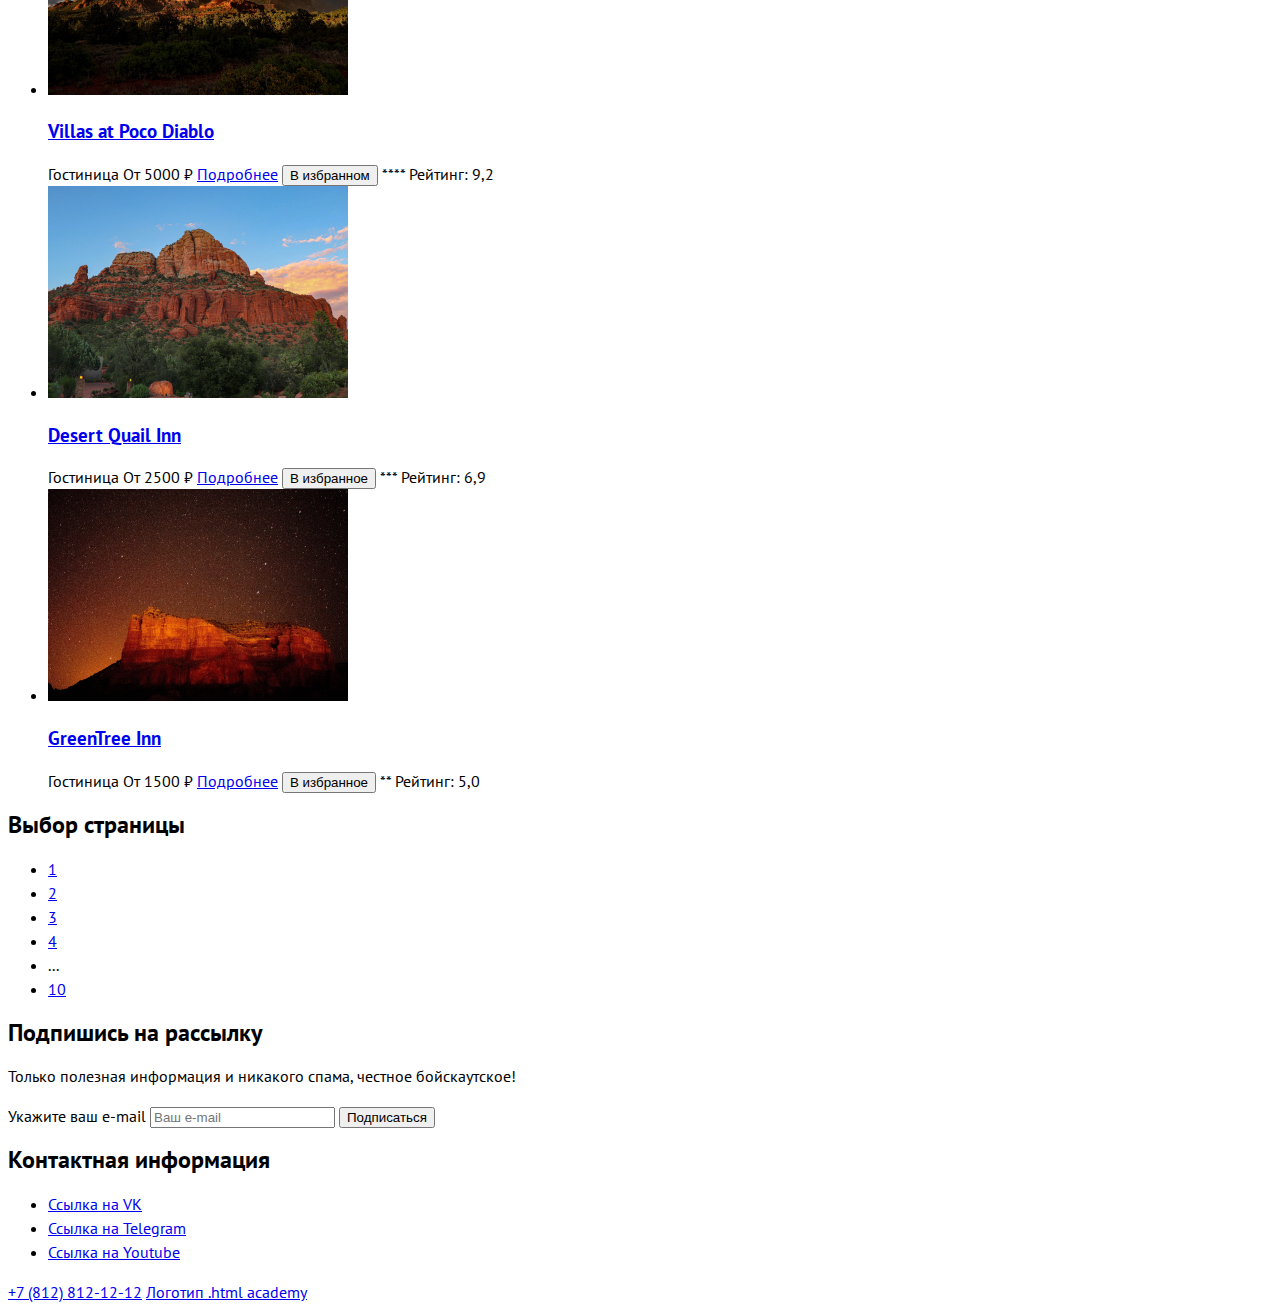
==== commit 86f44c72: "add styles" ====
--- a/catalog.html
+++ b/catalog.html
@@ -3,6 +3,7 @@
   <head>
     <meta charset="utf-8">
     <title>Седона</title>
+    <link rel="stylesheet" href="styles/styles.css">
   </head>
   <body>
 
@@ -219,7 +220,7 @@
             <a class="pagination-link" href="#">4</a>
           </li>
           <li class="pagination-item pagination-more">
-            <p class="pagination-more-text">...</p>
+            <span class="pagination-more-text">...</span>
           </li>
           <li class="pagination-item">
             <a class="pagination-link" href="#">10</a>
--- a/styles/styles.css
+++ b/styles/styles.css
@@ -0,0 +1,21 @@
+@font-face {
+  font-family: "PT Sans";
+  src: url("../fonts/ptsans-400.woff2") format("woff2");
+  font-style: normal;
+  font-weight: 400;
+  font-display: swap;
+}
+
+@font-face {
+  font-family: "PT Sans";
+  src: url("../fonts/ptsans-700.woff2") format("woff2");
+  font-style: normal;
+  font-weight: 700;
+  font-display: swap;
+}
+
+body {
+  font-family: "PT Sans";
+  font-size: 16px;
+  line-height: 24px;
+}
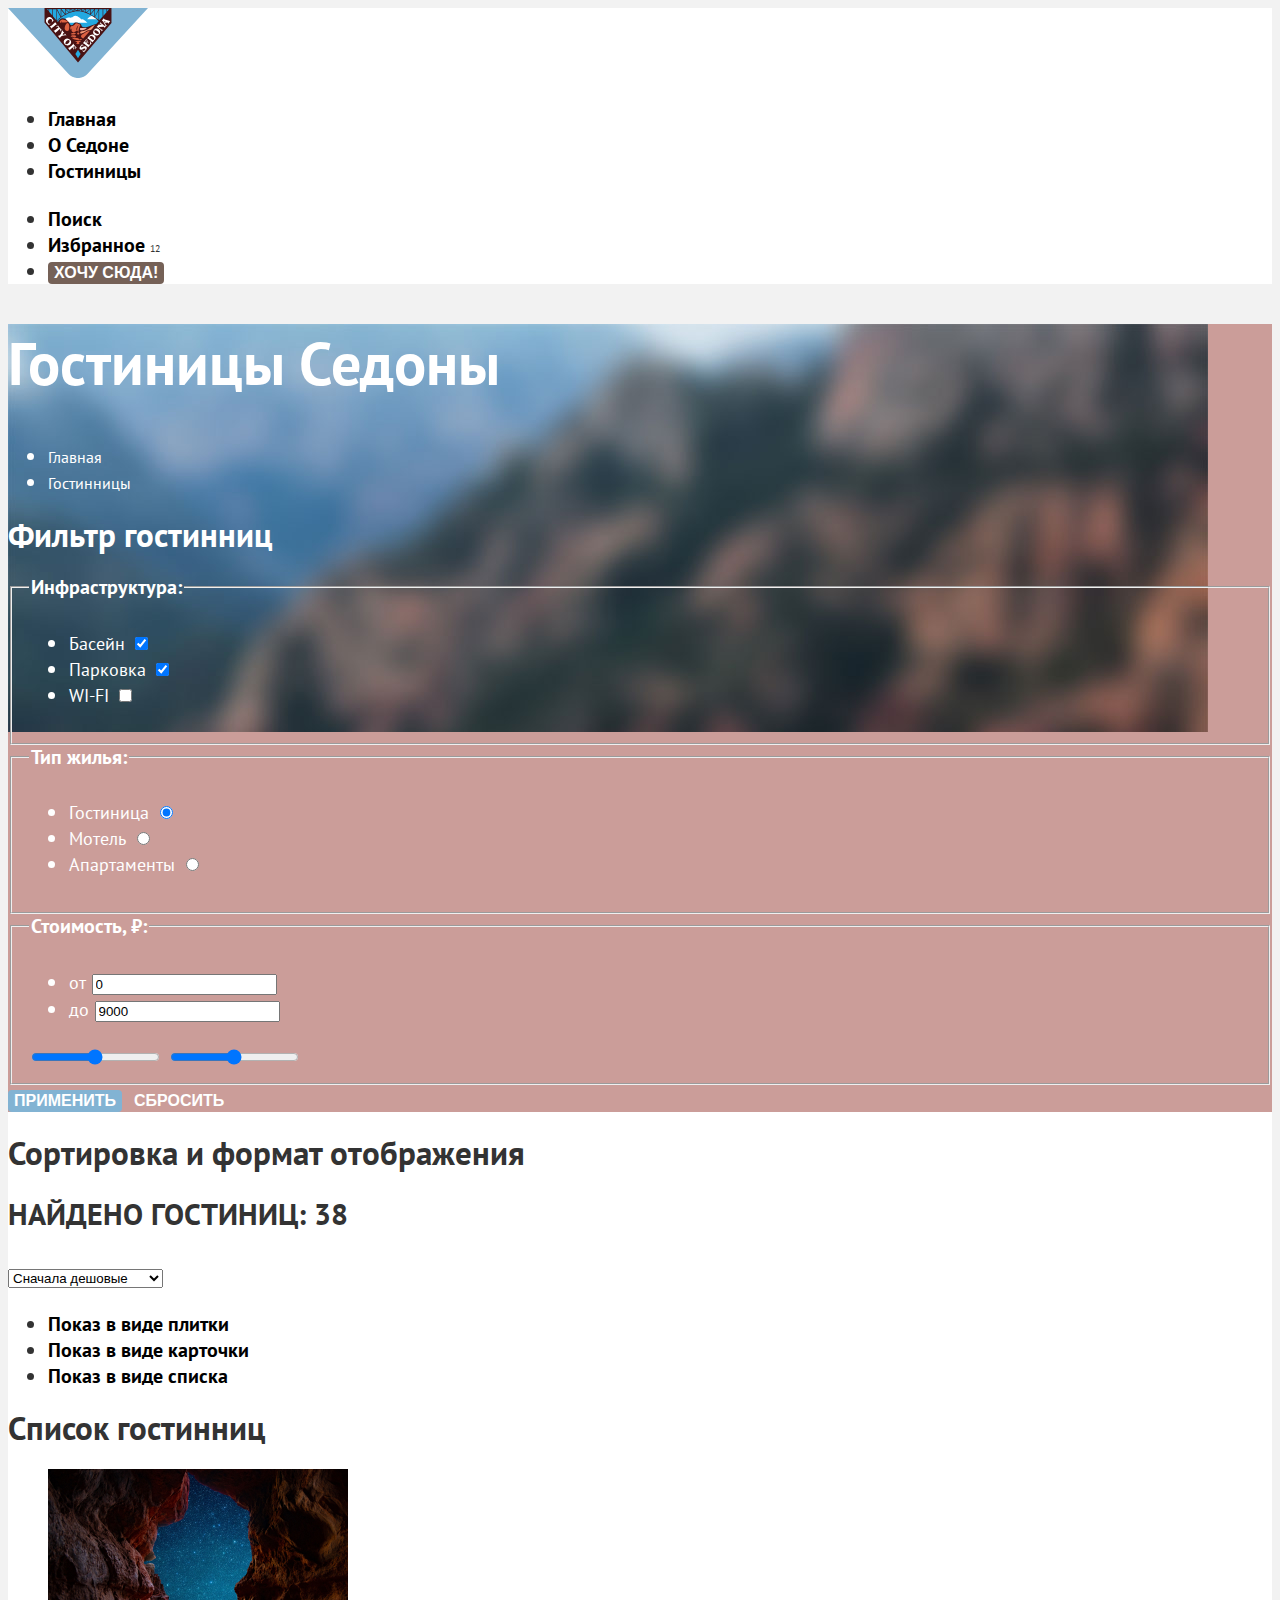
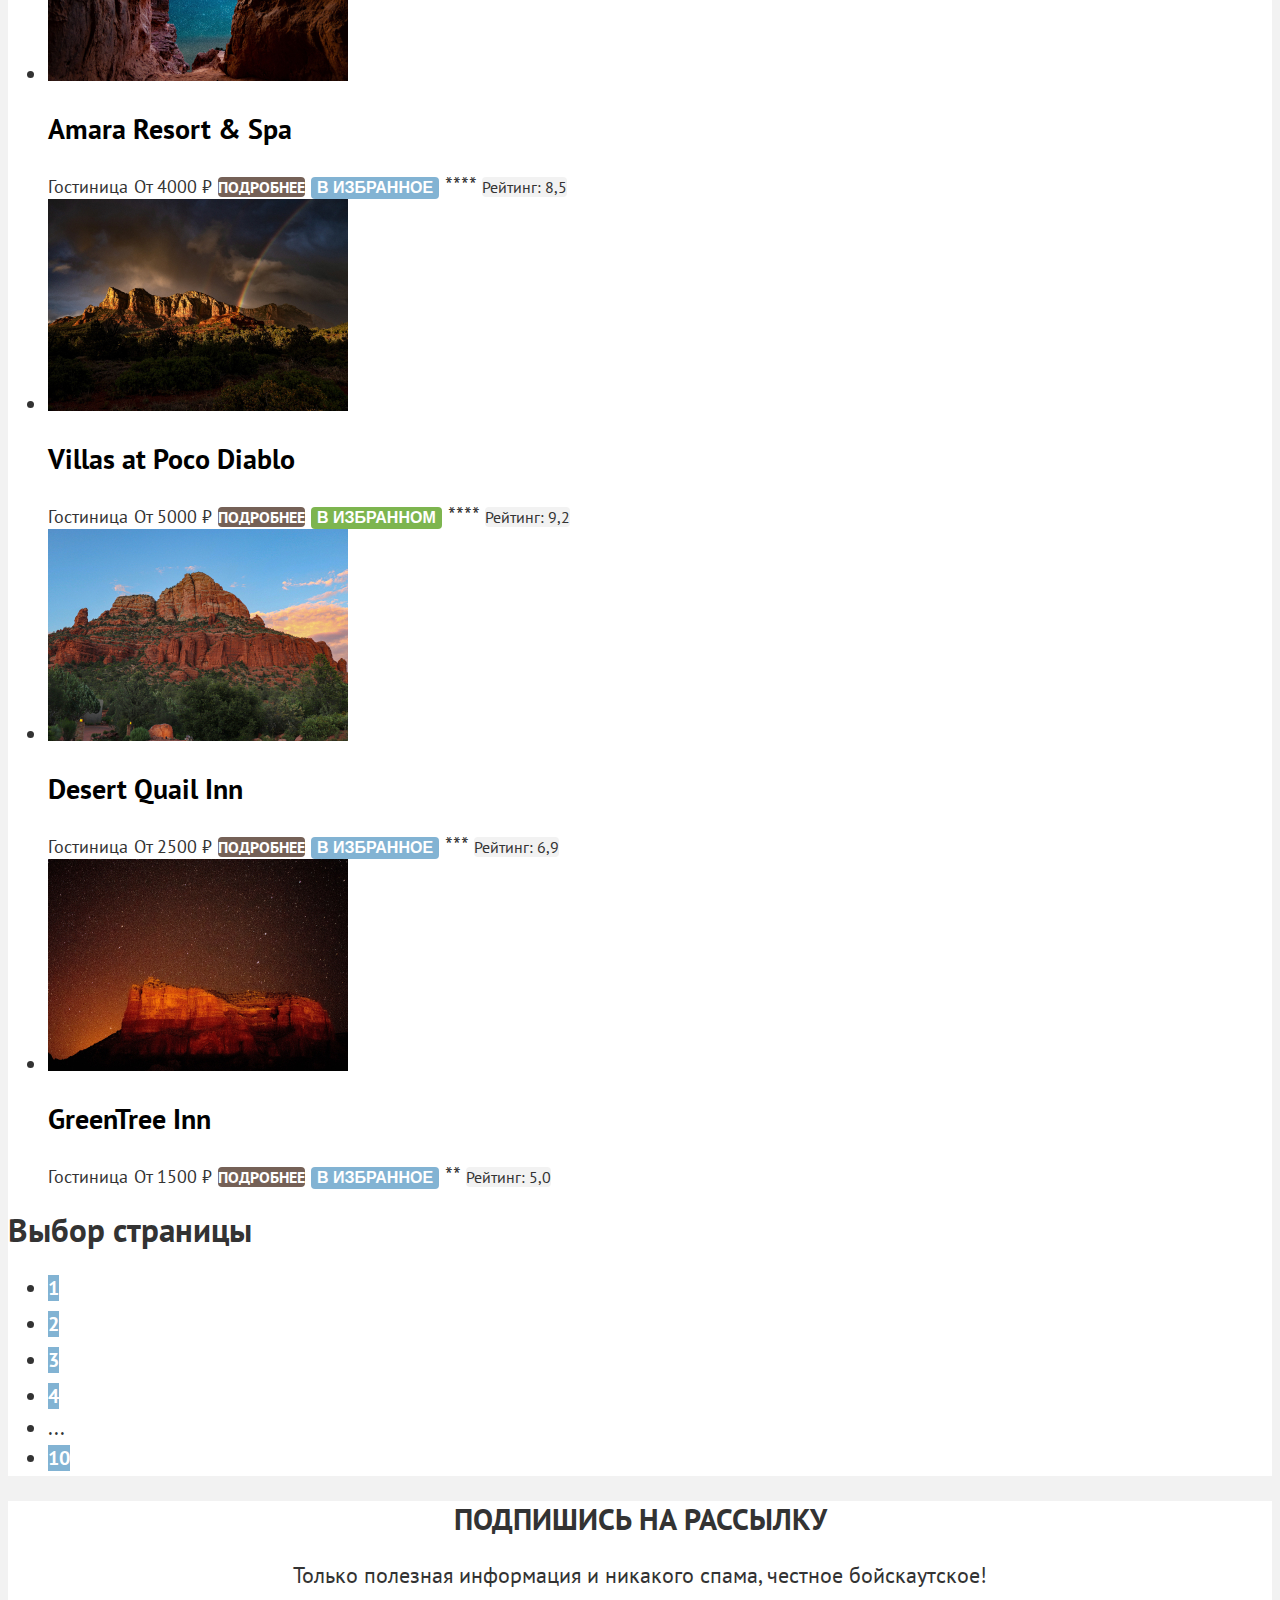
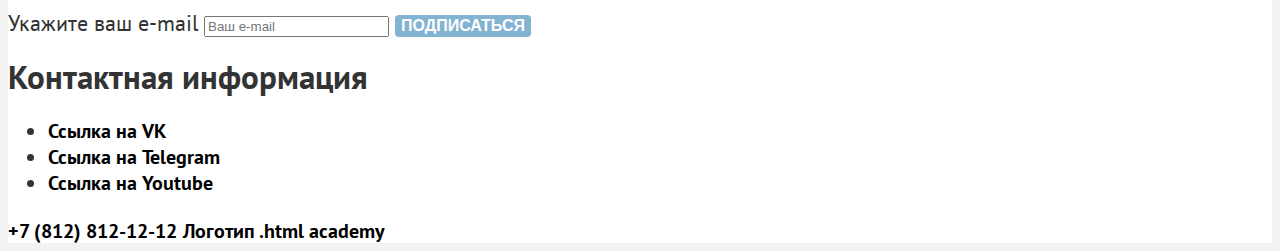
==== commit 06d000d1: "add basic css" ====
--- a/catalog.html
+++ b/catalog.html
@@ -26,12 +26,12 @@
       <ul class="navogation-list navigation-activity">
         <li class="navigation-item">
           <a class="navigation-link"href="#">
-           <span class="visually-hidden">"Поиск"</span>
+           <span class="visually-hidden">Поиск</span>
           </a>
         </li>
         <li class="navigation-item">
           <a class="navigation-link" href="favorite.html">
-            <span class="visually-hidden">"Избранное"</span>
+            <span class="visually-hidden">Избранное</span>
           </a>
           <span class="favorite-count">12</span>
         </li>
@@ -44,16 +44,16 @@
 
   <main class="main-catalog">
     <section class="catalog">
-      <h1>Гостиницы Седоны</h1>
-      <ul class="breadcrumbs">
-        <li class="breadcrumbs-item">
-          <a class="breadcrumbs-link" href="index.html"><span class="visually-hidden">Главная</span></a>
-        </li>
-        <li class="breadcrumbs-item">
-          <a class="benefits-link">Гостинницы</a>
-        </li>
-      </ul>
       <div class="filter">
+        <h1 class="catalog-title">Гостиницы Седоны</h1>
+        <ul class="breadcrumbs">
+          <li class="breadcrumbs-item">
+            <a class="breadcrumbs-link" href="index.html"><span class="visually-hidden">Главная</span></a>
+          </li>
+          <li class="breadcrumbs-item">
+            <a class="breadcrumbs-link">Гостинницы</a>
+          </li>
+        </ul>
         <h2 class="visually-hidden">Фильтр гостинниц</h2>
         <form class="filter-form" action="https://echo.htmlacademy.ru/" method="get">
           <fieldset class="filter-group">
@@ -105,7 +105,7 @@
             <input type="range" name="range-price-from" id="range-price-from" min="0" max="9000" step="100">
             <input type="range" name="range-price-to" id="range-price-to"  min="0" max="9000" step="100">
           </fieldset>
-          <button class="button button-primary" type="submit">Применить</button>
+          <button class="button button-secondary" type="submit">Применить</button>
           <button class="button button-clean" type="reset">Сбросить</button>
         </form>
       </div>
@@ -230,7 +230,7 @@
     </section>
   </main>
 
-  <footer class="page-footer catalog-footer">
+  <footer class="page-footer">
     <section class="subscription">
       <h2 class="subscription-title">Подпишись на рассылку</h2>
       <p class="subscription-subtitle">Только полезная информация и никакого спама, честное бойскаутское!</p>
--- a/styles/styles.css
+++ b/styles/styles.css
@@ -1,6 +1,6 @@
 @font-face {
   font-family: "PT Sans";
-  src: url("../fonts/ptsans-400.woff2") format("woff2");
+  src: url(../fonts/ptsans-400.woff2) format("woff2");
   font-style: normal;
   font-weight: 400;
   font-display: swap;
@@ -8,14 +8,221 @@
 
 @font-face {
   font-family: "PT Sans";
-  src: url("../fonts/ptsans-700.woff2") format("woff2");
+  src: url(../fonts/ptsans-700.woff2) format("woff2");
   font-style: normal;
   font-weight: 700;
   font-display: swap;
 }
 
 body {
-  font-family: "PT Sans";
+  font-family: "PT Sans", sans-serif;
+  font-size: 22px;
+  line-height: 26px;
+  background-color: #F2F2F2;
+  color: #333333;
+}
+
+.page-header,
+.main-index,
+.page-footer,
+.main-catalog {
+  background-color: #FFFFFF;
+}
+
+.navigation-link,
+.social-link,
+.phone,
+.htmlacademy-link,
+.view-link {
+  font-size: 20px;
+  font-weight: 700;
+  line-height: 24px;
+  color: #000000;
+  text-decoration: none;
+  cursor:pointer;
+  text-align: center;
+}
+
+.favorite-count {
+  font-size: 10px;
+  font-weight: 400;
+  line-height: 10px;
+
+}
+
+.button {
+  color: #FFFFFF;
   font-size: 16px;
+  line-height: 20px;
+  font-weight: 700;
+  text-transform: uppercase;
+  text-align: center;
+  cursor:pointer;
+  text-decoration: none;
+  border-radius: 4px;
+  border-width: 0;
+
+}
+
+.button-normal {
+  background-color: #756157;
+}
+
+.button-secondary {
+  background-color: #82B3D3;
+}
+
+.button-primary {
+  background-color: #7DB54F;
+}
+
+.button-clean {
+  background-color: inherit;
+}
+
+.hero {
+  background: #cb9d99 url(/images/background/index-background.jpg) no-repeat;
+}
+
+.reasons-title,
+.benefits-title,
+.booking-title,
+.subscription-title {
+  font-size: 30px;
+  line-height: 36px;
+  font-weight: 700;
+  text-align: center;
+  text-transform: uppercase;
+}
+
+.reasons-desc,
+.benefits-subtitle,
+.booking-desc,
+.subscription-subtitle {
+  text-align: center;
+}
+
+.reasons-item-title,
+.benefits-item-title {
+  font-size: 24px;
+  line-height: 28px;
+  font-weight: 700;
+  text-align: center;
+  text-transform: uppercase;
+}
+
+.reasons-item-desc,
+.benefits-item-desc {
+  font-size: 18px;
+  line-height: 21px;
+  font-weight: 400;
+  text-align: center;
+}
+
+.reasons-item:first-child,
+.reasons-item:last-child {
+  background-color: #82B3D3;
+}
+
+.reasons-item:nth-child(2n):not(:first-child):not(:last-child) {
+  background-color: #83B3D31F;
+  ;
+}
+
+.reasons-item:nth-child(2n+1):not(:first-child):not(:last-child) {
+  background-color: #83B3D333;
+  ;
+}
+
+.benefits-item:nth-child(2n+1) {
+  background-color: #83B3D31F;
+  ;
+}
+
+.subscription-index  {
+  color: #FFFFFF;
+  background: #cb9d99 url(/images/background/index-background.jpg) no-repeat;
+}
+
+.filter {
+  background: #cb9d99 url(/images/background/filter-background.png) no-repeat;
+}
+
+.filter {
+  color: #FFFFFF;
+  text-align: left;
+}
+
+.breadcrumbs-link {
+  font-size: 16px;
+  font-weight: 400;
+  line-height: 21px;
+  color: #FFFFFF;
+  text-decoration: none;
+  text-transform: capitalize;
+  cursor:pointer;
+  text-align: left;
+}
+
+.catalog-title {
+  font-size: 60px;
+  line-height: 78px;
+  font-weight: 700;
+
+}
+
+.filter-title {
+  font-size: 20px;
   line-height: 24px;
-}
+  font-weight: 700;
+}
+
+.control {
+  font-size: 18px;
+  line-height: 23px;
+  font-weight: 400;
+}
+
+.view-title {
+  font-size: 30px;
+  line-height: 36px;
+  font-weight: 700;
+  text-align: left;
+  text-transform: uppercase;
+}
+
+.product-link {
+  text-decoration: none;
+  cursor:pointer;
+  color: #000000;
+  font-size: 24px;
+  line-height: 28px;
+  font-weight: 700;
+  text-align: left;
+}
+
+.products-type,
+.products-price {
+  font-size: 18px;
+  line-height: 21px;
+  font-weight: 400;
+}
+
+.product-rating {
+  font-size: 16px;
+  line-height: 20px;
+  font-weight: 400;
+  background-color: #F2F2F2;
+  border-radius: 4px;
+}
+
+.pagination-link {
+  text-decoration: none;
+  cursor:pointer;
+  color: #FFFFFF;
+  font-size: 20px;
+  line-height: 36px;
+  font-weight: 700;
+  text-align: center;
+  background-color: #82B3D3;
+}
